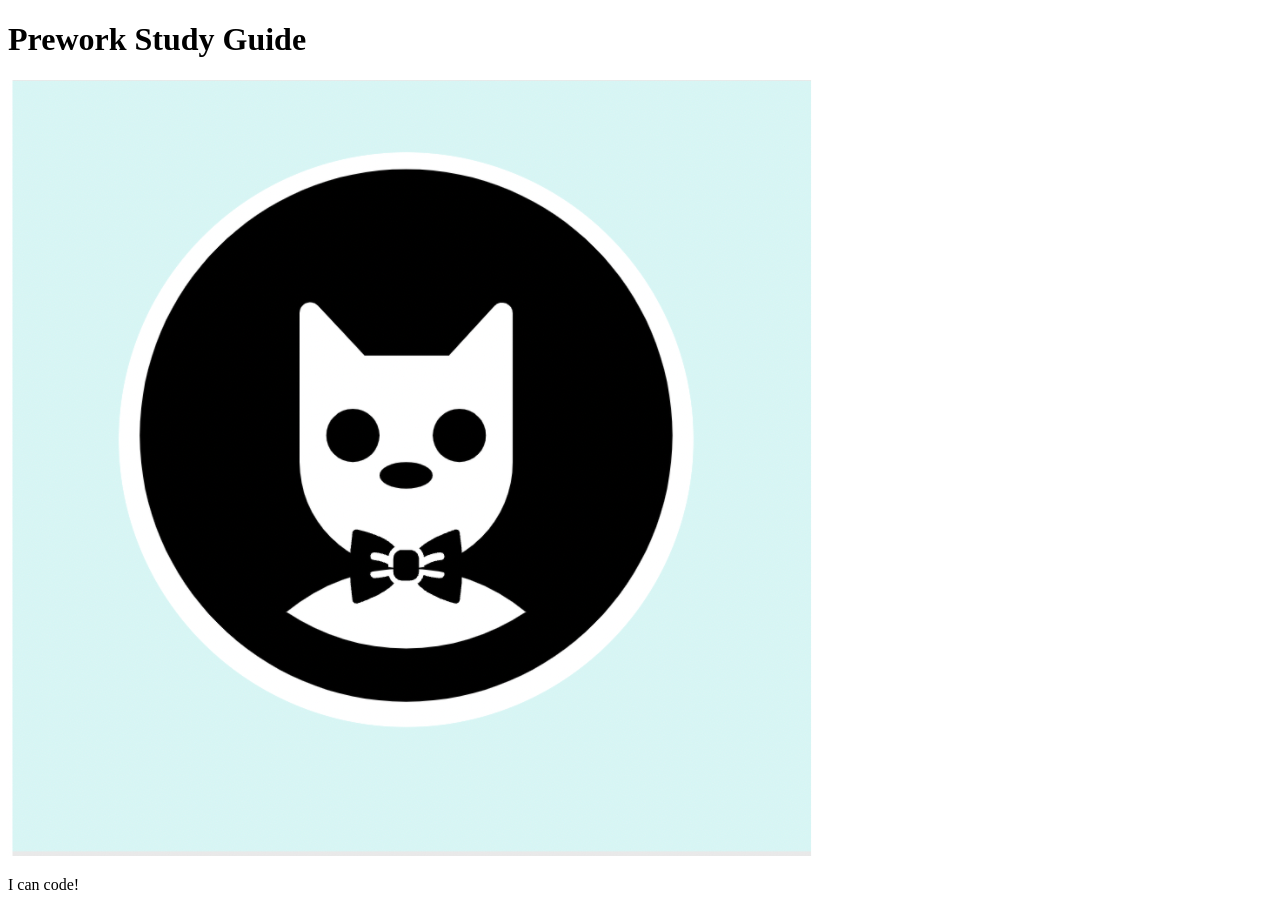
==== prework-study-guide/index.html @ d13fdce0 "Fixed bug in html main header" ====
<!DOCTYPE html>
<html lang="en">
  <head>
    <meta charset="UTF-8" />
    <meta http-equiv="X-UA-Compatible" content="IE=edge" />
    <meta name="viewport" content="width=device-width, initial-scale=1.0" />
    <title>Prework Study Guide</title>
  </head>
  <body>
    <header id="header">
      <h1>Prework Study Guide</h1>
      <img src="./assets/bowtie-cat.png" alt="Profile image of cat wearing a bow tie." />
    </header>
    <main>
      <!-- Student code goes here -->
    </main>

    <footer>
      <p>I can code!</p>
    </footer>
  </body>
</html>
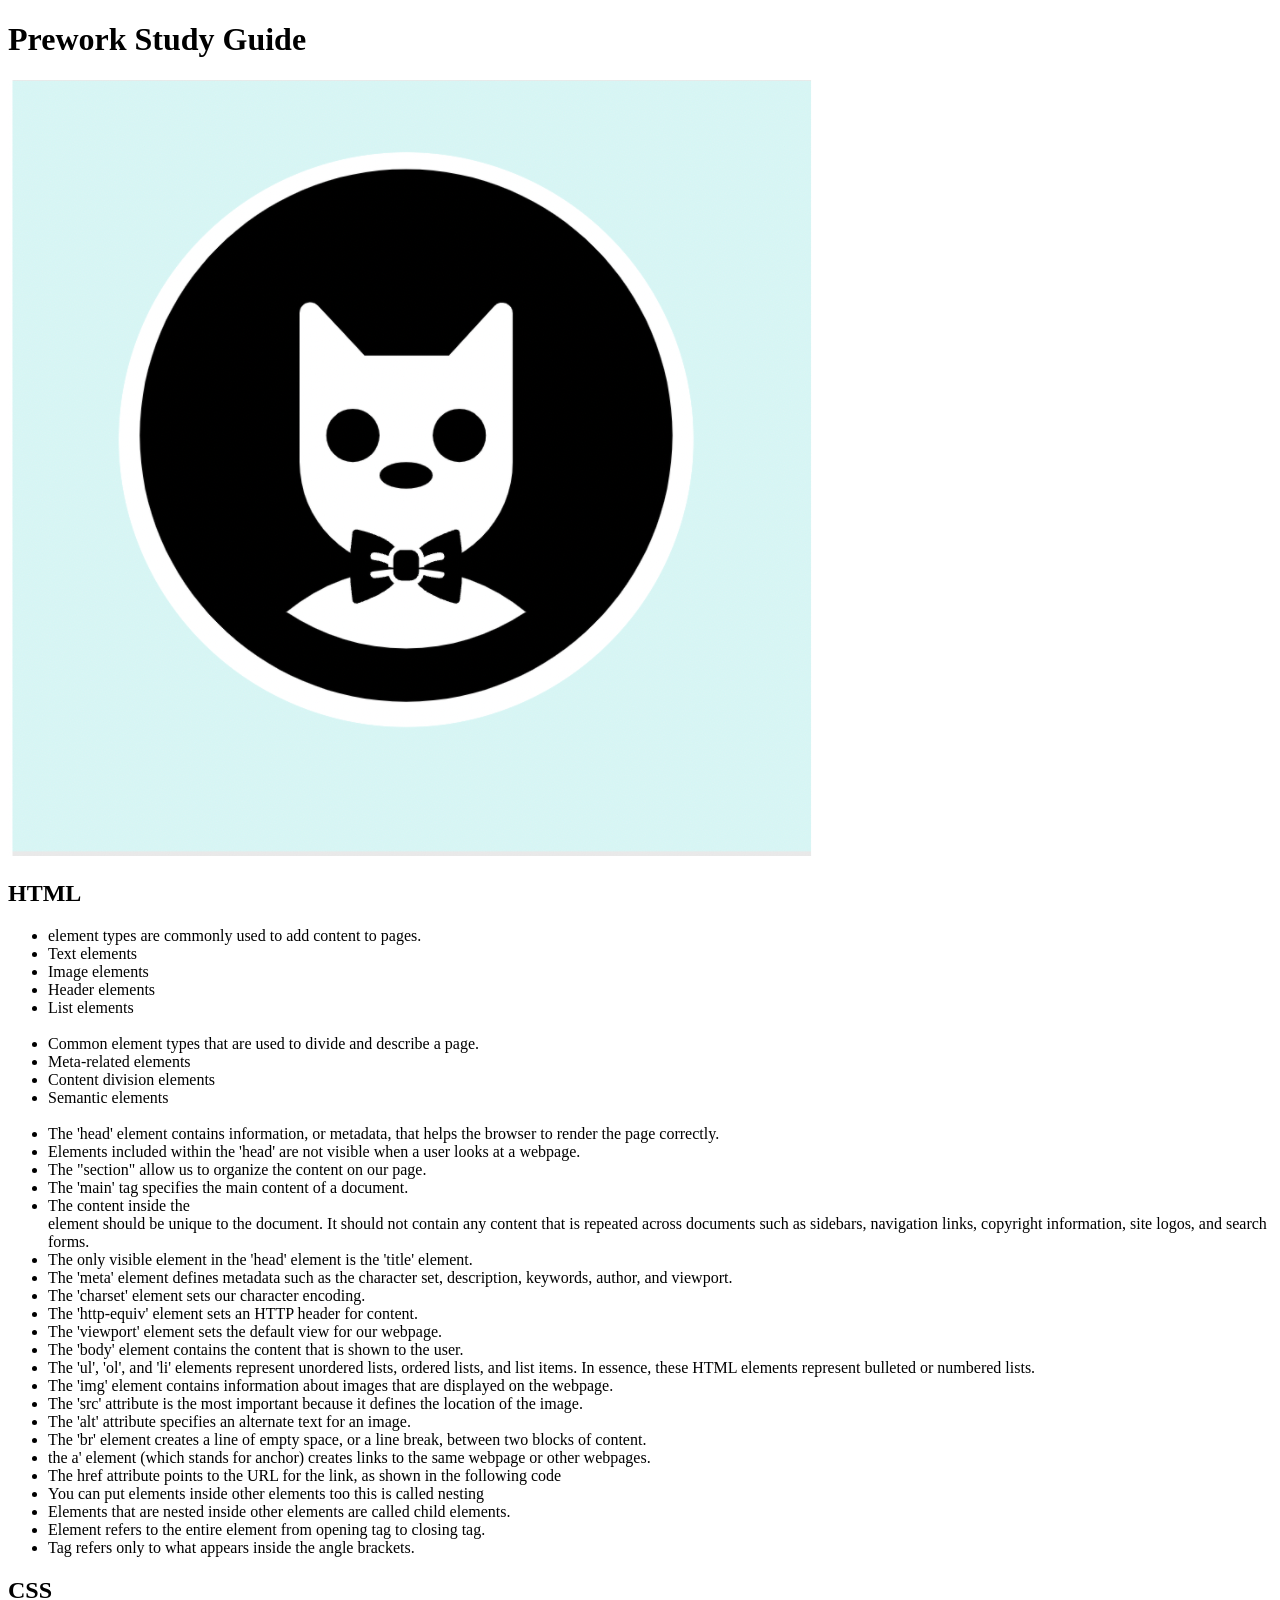
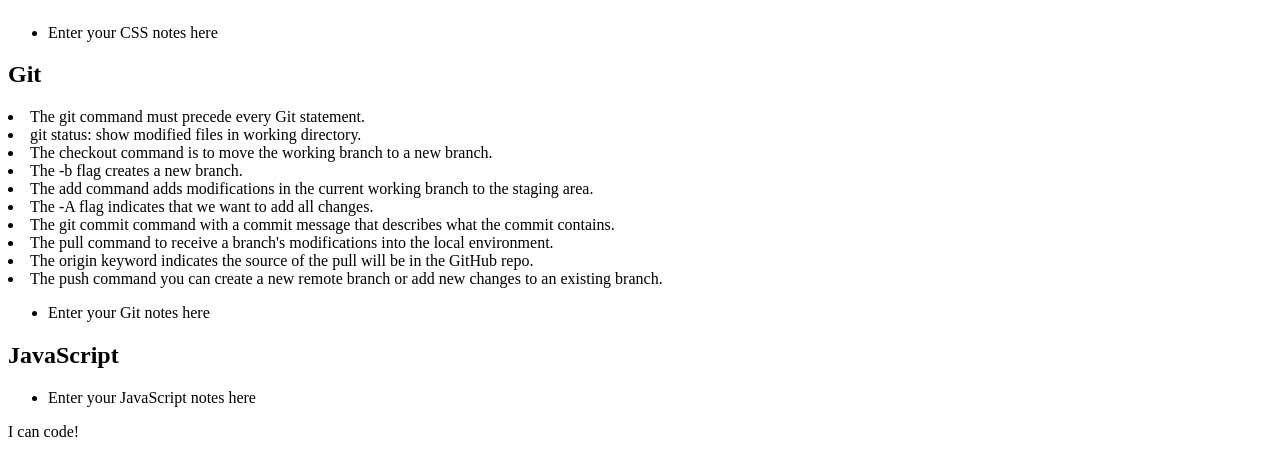
==== commit 53a6fcab: "Added tml and git notes" ====
--- a/prework-study-guide/index.html
+++ b/prework-study-guide/index.html
@@ -4,15 +4,86 @@
     <meta charset="UTF-8" />
     <meta http-equiv="X-UA-Compatible" content="IE=edge" />
     <meta name="viewport" content="width=device-width, initial-scale=1.0" />
-    <title>Prework Study Guide</title>
+    <title>prework study guide</title>
   </head>
   <body>
-    <header id="header">
+    <header id="top">
       <h1>Prework Study Guide</h1>
-      <img src="./assets/bowtie-cat.png" alt="Profile image of cat wearing a bow tie." />
+      <img 
+        src="./assets/bowtie-cat.png"  
+        alt="Profile image of cat wearing a bow tie." 
+        />
     </header>
     <main>
-      <!-- Student code goes here -->
+      <section class="card" id="html-section">
+        <h2>HTML</h2>
+        <ul>
+          <li>element types are commonly used to add content to pages.</li> 
+          <li>Text elements</li>
+          <li>Image elements</li>
+          <li>Header elements</li>
+          <li>List elements</li>
+          <br />
+          <li>Common element types that are used to divide and describe a page.</li>
+          <li>Meta-related elements</li>
+          <li>Content division elements</li>
+          <li>Semantic elements</li>
+          <br />
+          <li>The 'head' element contains information, or metadata, that helps the browser to render the page correctly.</li>
+          <li>Elements included within the 'head' are not visible when a user looks at a webpage.</li>
+          <li>The "section" allow us to organize the content on our page. </li>
+          <li>The 'main' tag specifies the main content of a document.</li>
+          <li>The content inside the <main> element should be unique to the document. It should not contain any content that is repeated across documents such as sidebars, navigation links, copyright information, site logos, and search forms.</li>
+          <li>The only visible element in the 'head' element is the 'title' element.</li>
+          <li>The 'meta' element defines metadata such as the character set, description, keywords, author, and viewport.</li>
+          <li>The 'charset' element sets our character encoding.</li>
+          <li>The 'http-equiv' element sets an HTTP header for content.</li>
+          <li>The 'viewport' element sets the default view for our webpage.</li>
+          <li>The 'body' element contains the content that is shown to the user.</li>
+          <li>The 'ul', 'ol', and 'li' elements represent unordered lists, ordered lists, and list items. In essence, these HTML elements represent bulleted or numbered lists.</li>
+          <li>The 'img' element contains information about images that are displayed on the webpage.</li>
+          <li>The 'src' attribute is the most important because it defines the location of the image.</li>
+          <li>The 'alt'  attribute specifies an alternate text for an image.</li>
+          <li>The 'br' element creates a line of empty space, or a line break, between two blocks of content.</li>
+          <li> the a' element (which stands for anchor) creates links to the same webpage or other webpages.</li>
+          <li>The href attribute points to the URL for the link, as shown in the following code</li>
+          <li>You can put elements inside other elements too this is called nesting</li>
+          <li>Elements that are nested inside other elements are called child elements.</li>
+          <li>Element refers to the entire element from opening tag to closing tag.</li>
+          <li>Tag refers only to what appears inside the angle brackets.</li>
+        </ul>
+      </section>
+
+      <section class="card" id="css-section">
+        <h2>CSS</h2>
+        <ul>
+          <li>Enter your CSS notes here</li>
+        </ul>
+      </section>
+   
+      <section class="card" id="git-section">
+        <h2>Git</h2>
+        <li>The git command must precede every Git statement.</li>
+        <li>git status: show modified files in working directory.</li>
+        <li>The checkout command is to move the working branch to a new branch.</li>
+        <li>The -b flag creates a new branch.</li>
+        <li>The add command adds modifications in the current working branch to the staging area. </li>
+        <li>The -A flag indicates that we want to add all changes.</li>
+        <li>The git commit command with a commit message that describes what the commit contains.</li>
+        <li>The pull command to receive a branch's modifications into the local environment. </li>
+        <li>The origin keyword indicates the source of the pull will be in the GitHub repo.</li>
+        <li>The push command you can create a new remote branch or add new changes to an existing branch.</li>
+        <ul>
+          <li>Enter your Git notes here</li>
+        </ul>
+      </section>
+   
+      <section class="card" id="javascript-section">
+        <h2>JavaScript</h2>
+        <ul>
+          <li>Enter your JavaScript notes here</li>
+        </ul>
+      </section>
     </main>
 
     <footer>
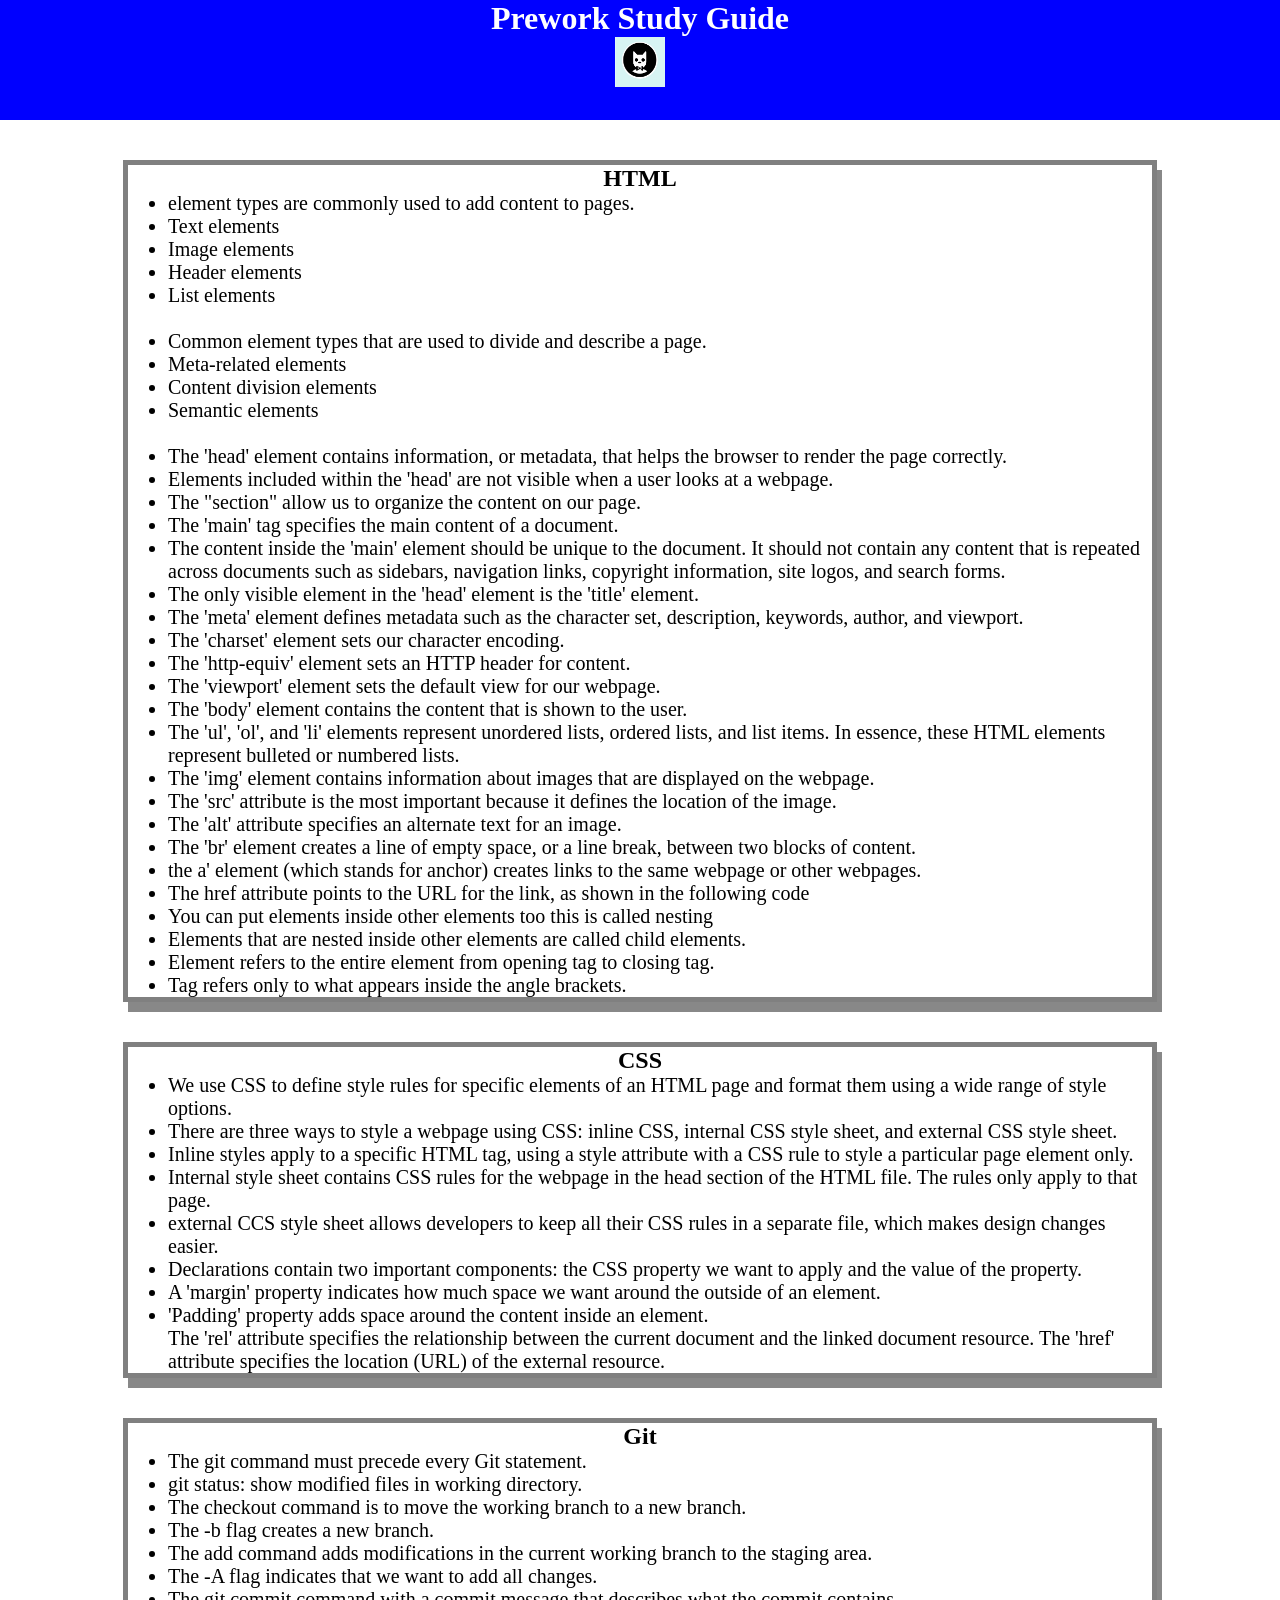
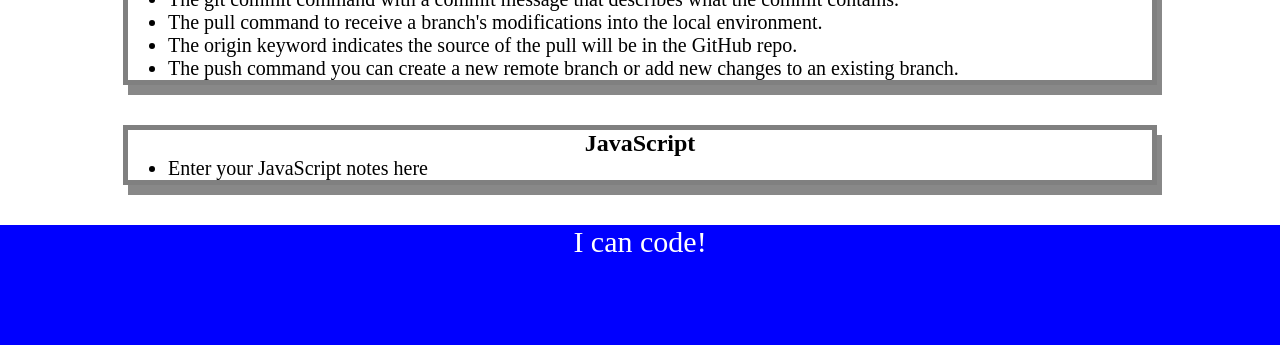
==== commit ba466f58: "Add css to project" ====
--- a/prework-study-guide/index.html
+++ b/prework-study-guide/index.html
@@ -1,6 +1,7 @@
 <!DOCTYPE html>
 <html lang="en">
   <head>
+    <link rel="stylesheet" href="./assets/style.css">
     <meta charset="UTF-8" />
     <meta http-equiv="X-UA-Compatible" content="IE=edge" />
     <meta name="viewport" content="width=device-width, initial-scale=1.0" />
@@ -33,7 +34,7 @@
           <li>Elements included within the 'head' are not visible when a user looks at a webpage.</li>
           <li>The "section" allow us to organize the content on our page. </li>
           <li>The 'main' tag specifies the main content of a document.</li>
-          <li>The content inside the <main> element should be unique to the document. It should not contain any content that is repeated across documents such as sidebars, navigation links, copyright information, site logos, and search forms.</li>
+          <li>The content inside the 'main' element should be unique to the document. It should not contain any content that is repeated across documents such as sidebars, navigation links, copyright information, site logos, and search forms.</li>
           <li>The only visible element in the 'head' element is the 'title' element.</li>
           <li>The 'meta' element defines metadata such as the character set, description, keywords, author, and viewport.</li>
           <li>The 'charset' element sets our character encoding.</li>
@@ -57,12 +58,22 @@
       <section class="card" id="css-section">
         <h2>CSS</h2>
         <ul>
-          <li>Enter your CSS notes here</li>
+          <li>We use CSS to define style rules for specific elements of an HTML page and format them using a wide range of style options.</li>
+          <li>There are three ways to style a webpage using CSS: inline CSS, internal CSS style sheet, and external CSS style sheet. </li>
+          <li>Inline styles apply to a specific HTML tag, using a style attribute with a CSS rule to style a particular page element only. </li>
+          <li>Internal style sheet contains CSS rules for the webpage in the head section of the HTML file. The rules only apply to that page.</li>
+          <li>external CCS style sheet allows developers to keep all their CSS rules in a separate file, which makes design changes easier.</li>
+          <li>Declarations contain two important components: the CSS property we want to apply and the value of the property.</li>
+          <li>A 'margin' property indicates how much space we want around the outside of an element.</li>
+          <li>'Padding' property adds space around the content inside an element.</li>
+          <il>The 'rel' attribute specifies the relationship between the current document and the linked document resource.</il>
+          <il>The 'href' attribute specifies the location (URL) of the external resource.</il>
         </ul>
       </section>
    
       <section class="card" id="git-section">
         <h2>Git</h2>
+       <ul>
         <li>The git command must precede every Git statement.</li>
         <li>git status: show modified files in working directory.</li>
         <li>The checkout command is to move the working branch to a new branch.</li>
@@ -73,9 +84,7 @@
         <li>The pull command to receive a branch's modifications into the local environment. </li>
         <li>The origin keyword indicates the source of the pull will be in the GitHub repo.</li>
         <li>The push command you can create a new remote branch or add new changes to an existing branch.</li>
-        <ul>
-          <li>Enter your Git notes here</li>
-        </ul>
+       </ul>
       </section>
    
       <section class="card" id="javascript-section">
--- a/prework-study-guide/assets/style.css
+++ b/prework-study-guide/assets/style.css
@@ -0,0 +1,36 @@
+* {
+    margin: 0;
+    padding: 0;
+}
+header,
+footer {
+    width: 100%;
+    height: 120px;
+    background-color: blue;
+    color: white;
+}
+h1,
+h2 {
+    text-align: center;
+}
+img {
+    display: block;
+    height: 50px;
+    width: 50px;
+    margin-left: auto;
+    margin-right: auto;
+}
+ul {
+    padding-left: 40px;
+    font-size: 20px;
+}
+p {
+    text-align: center;
+    font-size: 30px;
+  }
+  .card {
+    width: 80%;
+    margin: 40px auto;
+    border: 5px solid gray;
+    box-shadow: 5px 10px #888888;
+  }
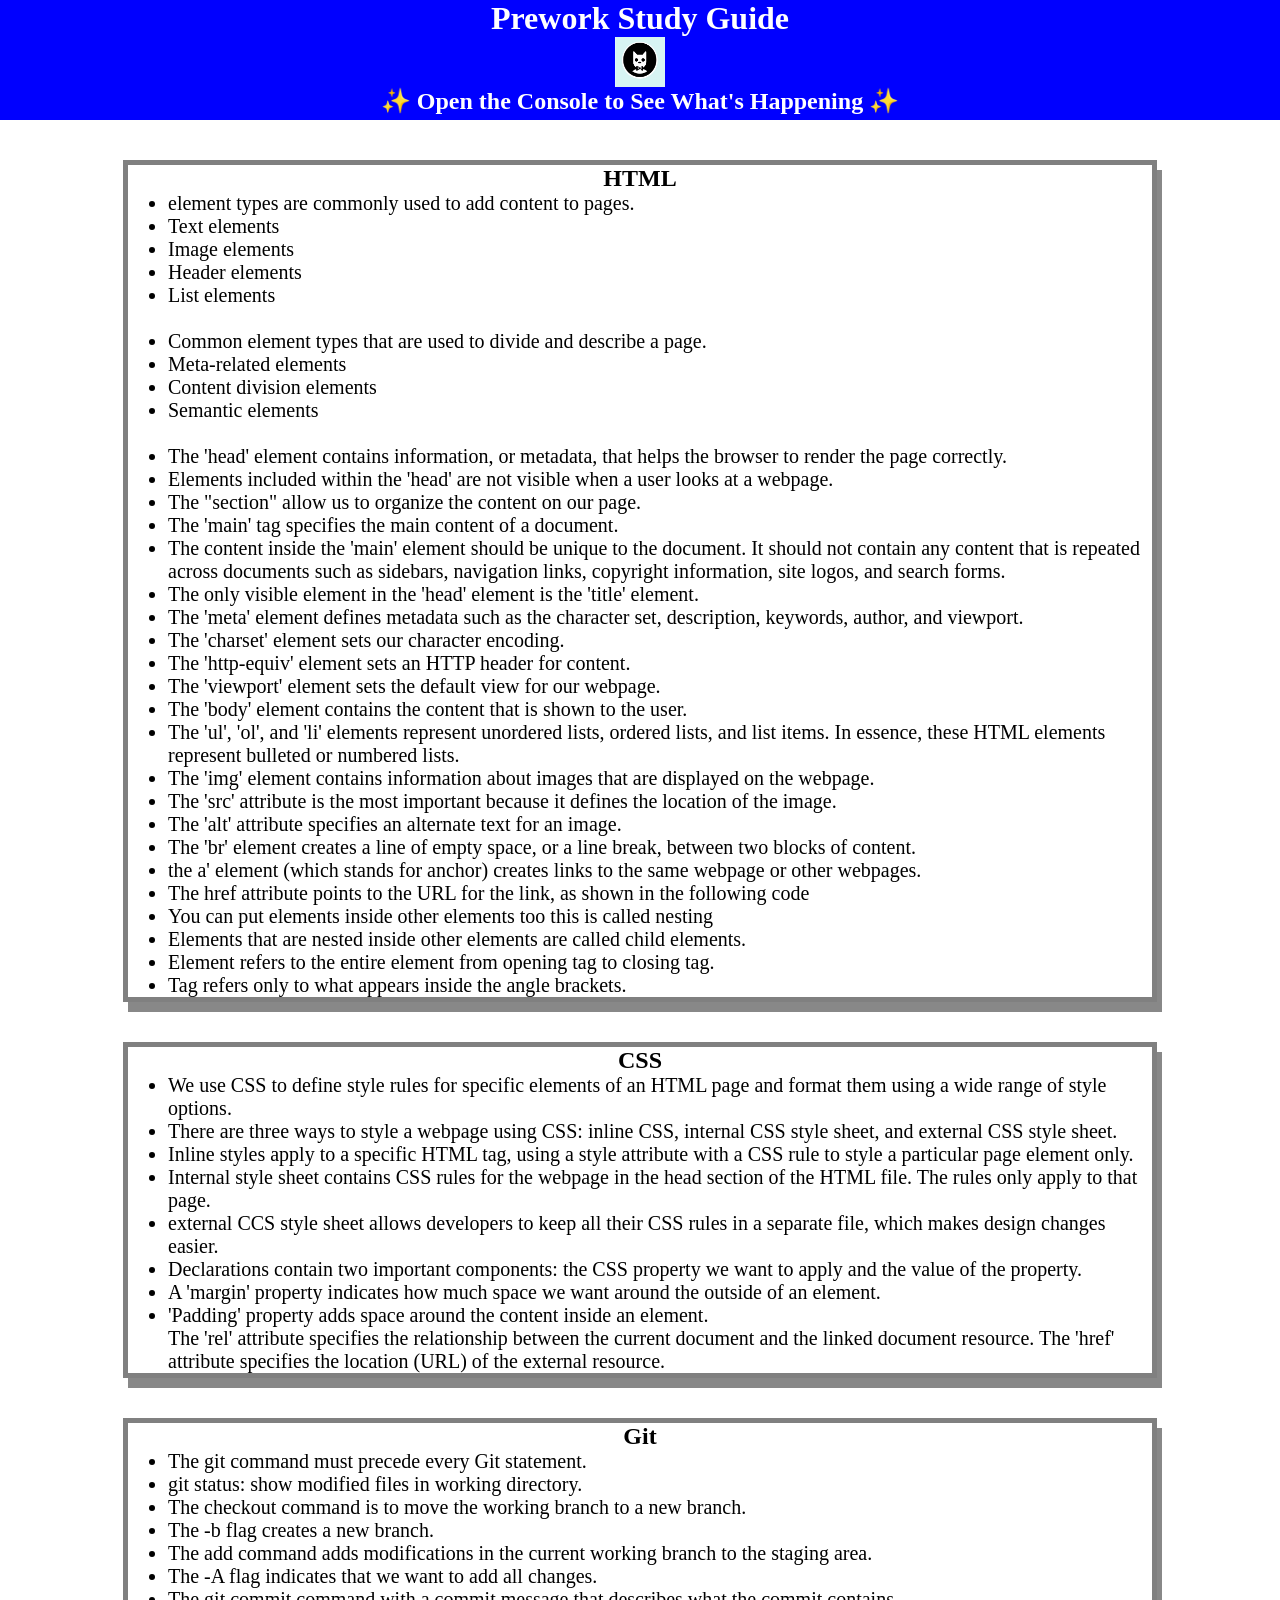
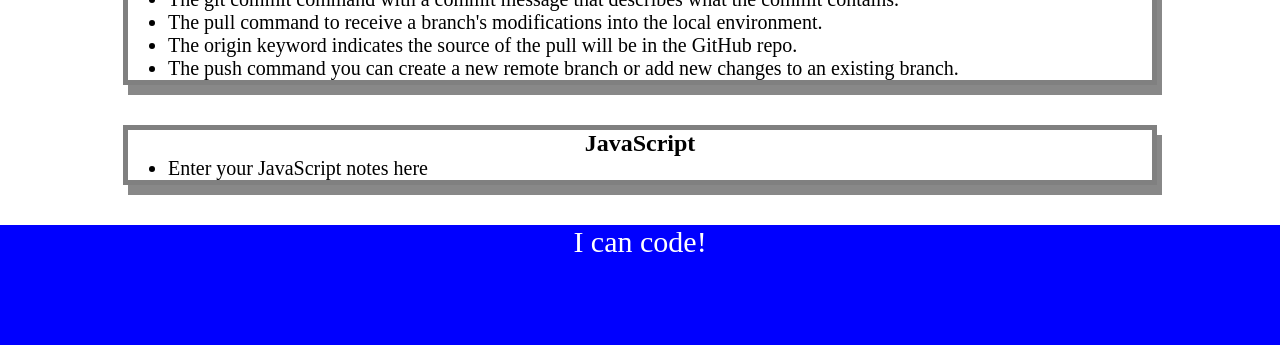
==== commit 360e33f7: "add javascript" ====
--- a/prework-study-guide/index.html
+++ b/prework-study-guide/index.html
@@ -14,6 +14,7 @@
         src="./assets/bowtie-cat.png"  
         alt="Profile image of cat wearing a bow tie." 
         />
+        <h2>✨ Open the Console to See What's Happening ✨</h2>
     </header>
     <main>
       <section class="card" id="html-section">
@@ -98,5 +99,6 @@
     <footer>
       <p>I can code!</p>
     </footer>
+    <script src="./assets/script.js"></script>
   </body>
 </html>
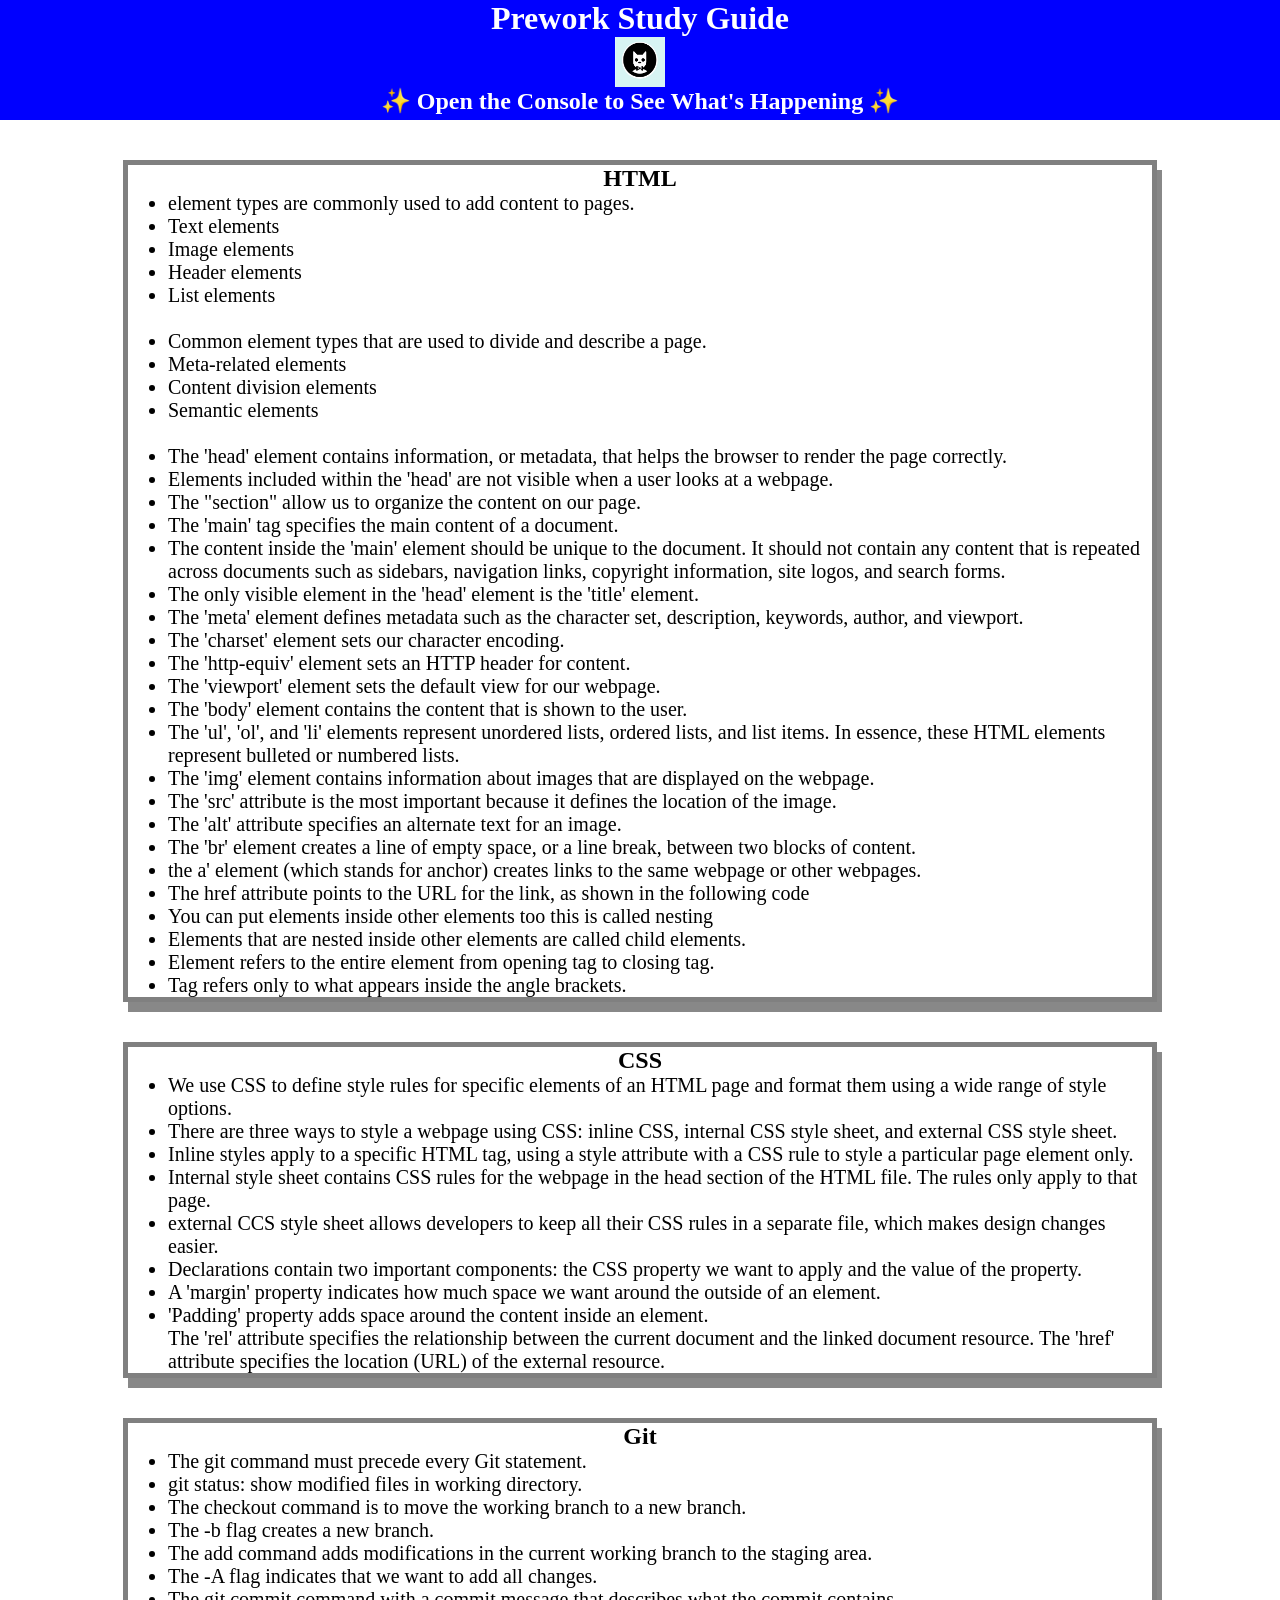
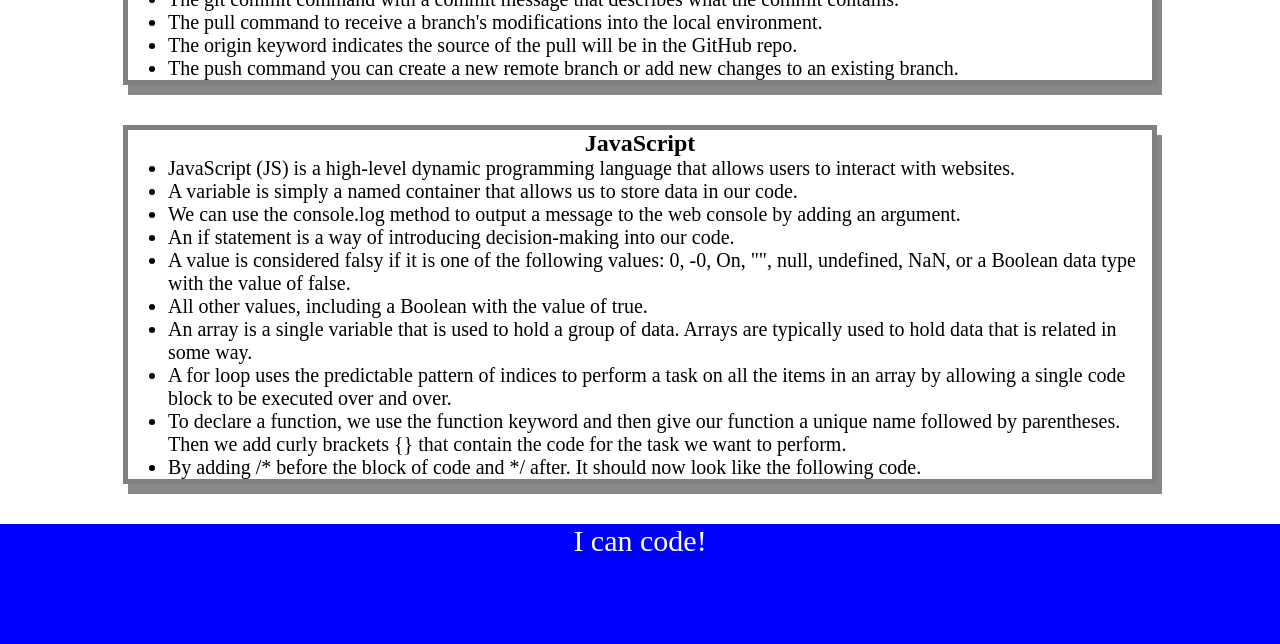
==== commit f5610ce9: "Added javascript notes and added some fuctions" ====
--- a/prework-study-guide/index.html
+++ b/prework-study-guide/index.html
@@ -91,7 +91,16 @@
       <section class="card" id="javascript-section">
         <h2>JavaScript</h2>
         <ul>
-          <li>Enter your JavaScript notes here</li>
+          <li>JavaScript (JS) is a high-level dynamic programming language that allows users to interact with websites. </li>
+          <li>A variable is simply a named container that allows us to store data in our code.</li>
+          <li>We can use the console.log method to output a message to the web console by adding an argument.</li>
+          <li>An if statement is a way of introducing decision-making into our code. </li>
+          <li>A value is considered falsy if it is one of the following values: 0, -0, On, "", null, undefined, NaN, or a Boolean data type with the value of false.</li>
+          <li>All other values, including a Boolean with the value of true.</li>
+          <li>An array is a single variable that is used to hold a group of data. Arrays are typically used to hold data that is related in some way.</li>
+          <li>A for loop uses the predictable pattern of indices to perform a task on all the items in an array by allowing a single code block to be executed over and over.</li>
+          <li>To declare a function, we use the function keyword and then give our function a unique name followed by parentheses. Then we add curly brackets {} that contain the code for the task we want to perform.</li>
+          <li>By adding /* before the block of code and */ after. It should now look like the following code.</li>
         </ul>
       </section>
     </main>
